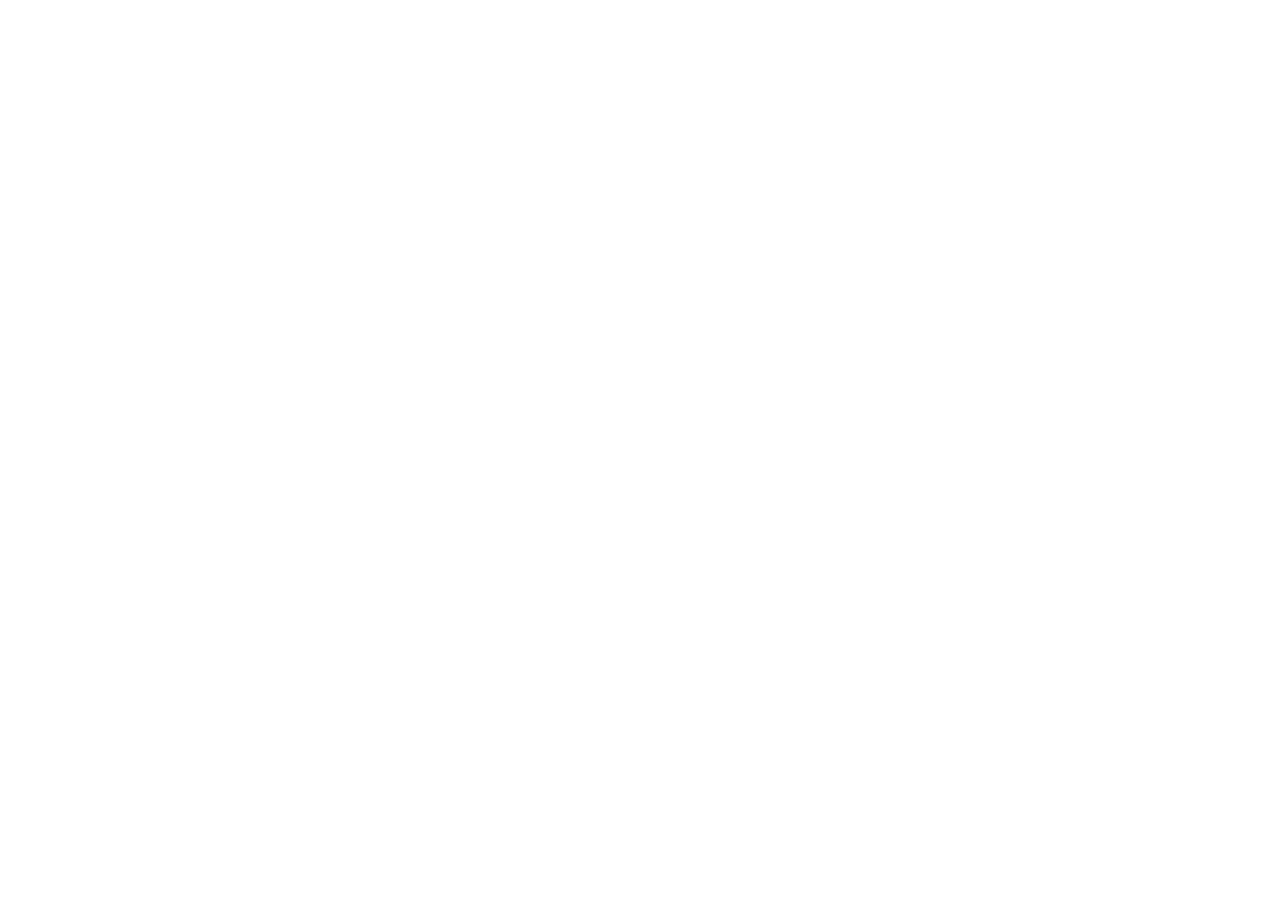
==== index.html @ b91a7a9e "added index.html file" ====
<!DOCTYPE html>
<html lang="en">
<head>
    <meta charset="UTF-8">
    <meta name="viewport" content="width=
    , initial-scale=1.0">
    <meta http-equiv="X-UA-Compatible" content="ie=edge">
    <title>Document</title>
</head>
<body>
    <script>
        function computerPlay(){
            return(rps[Math.floor(Math.random() * rps.length)]);
        }
        
        function playRound(playerSelection, computerSlection) {
            if(playerSelection.toLowerCase() == computerSlection.toLowerCase()){
                return "It's a tie!";
            } else if(playerSelection.toLowerCase() == 'rock' && computerSlection.toLowerCase() == 'paper'){
                computerScore++;
                return "You lose this round! Paper beats Rock";
            } else if(playerSelection.toLowerCase() == 'rock' && computerSlection.toLowerCase() == 'scissors'){
                playerScore++
                return "You win this round! Rock beats Scissors";
            } else if(playerSelection.toLowerCase() == 'paper' && computerSlection.toLowerCase() == 'scissors'){
                computerScore++;
                return "You lose this round! Scissors beats Rock";
            } else if(playerSelection.toLowerCase() == 'paper' && computerSlection.toLowerCase() == 'rock'){
                playerScore++;
                return "You win this round! Paper beats Rock";
            } else if(playerSelection.toLowerCase() == 'scissors' && computerSlection.toLowerCase() == 'rock'){
                computerScore++;
                return "You lose this round! Rock beats Scissors";
            } else if(playerSelection.toLowerCase() == 'scissors' && computerSlection.toLowerCase() == 'paper'){
                playerScore++;
                return "You win this round! Scissors beats Paper";
            }
        }

        function game(){
            for(i = 1; i < 6; i++){
                let playerSelection = prompt("Enter Rock, Paper, or Scissors:");
                let computerSlection = computerPlay();
                console.log(playRound(playerSelection, computerSlection));
                console.log("The score is " + playerScore + " - " + computerScore + "!")
            }
            if(playerScore > computerScore){
                console.log("Congratulations! You won the game!");
            } else if(playerScore < computerScore){
                console.log("You lost the game! feelsbadman :(")
            } else{
                console.log("It's a draw!")
            }
        }

        const rps = ["rock", "paper", "scissors"];
        let playerScore = 0;
        let computerScore = 0;
        game();


    </script>
</body>
</html>
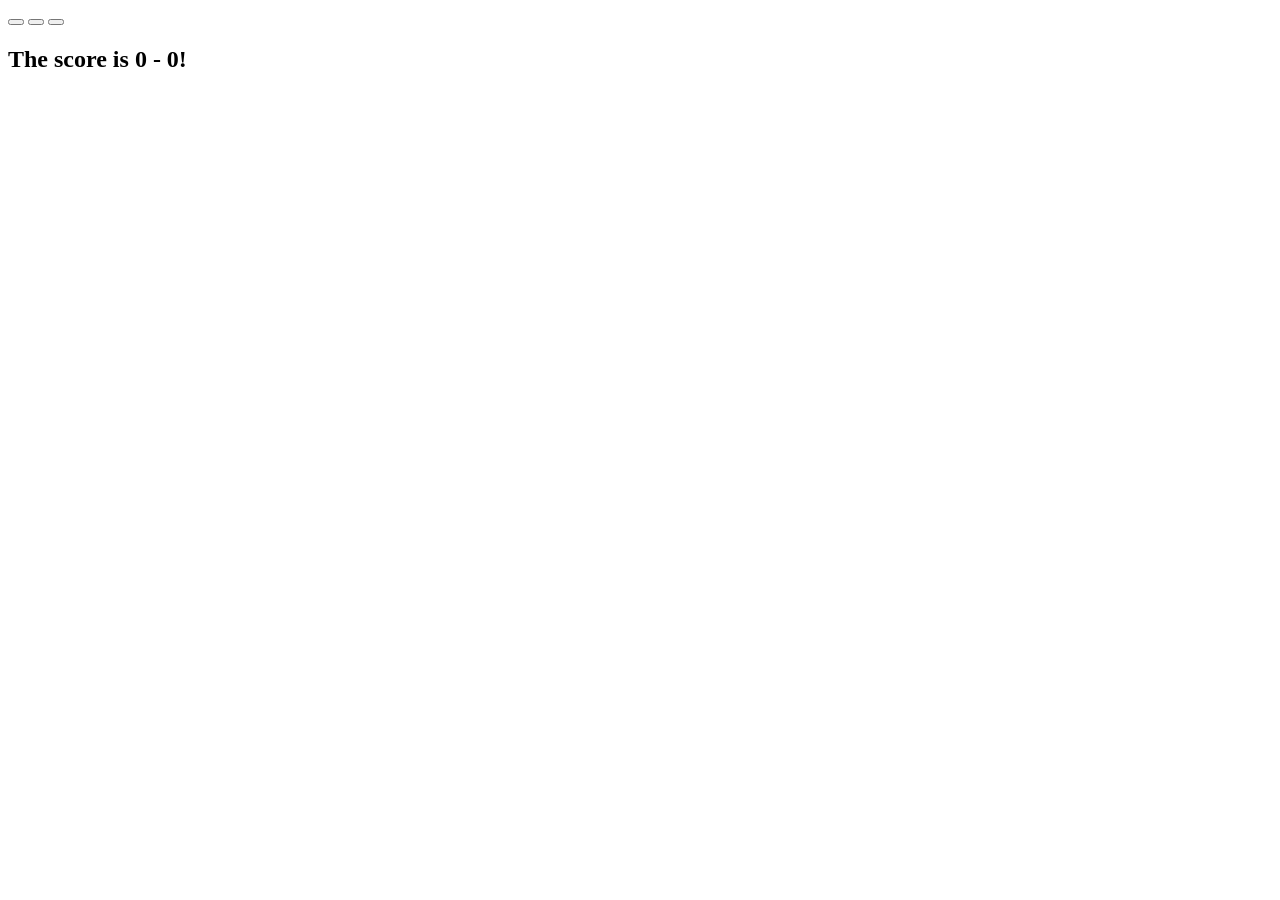
==== commit 56289e2d: "modified index.html and added basic UI" ====
--- a/index.html
+++ b/index.html
@@ -1,64 +1,93 @@
 <!DOCTYPE html>
 <html lang="en">
+
 <head>
     <meta charset="UTF-8">
     <meta name="viewport" content="width=
     , initial-scale=1.0">
     <meta http-equiv="X-UA-Compatible" content="ie=edge">
     <title>Document</title>
+    <link rel="stylesheet" href="style.css">
 </head>
+
 <body>
+    <div id="container">
+        <button id="ROCK" class="choice"></button>
+        <button id="PAPER" class="choice"></button>
+        <button id="SCISSORS" class="choice"></button>
+
+        <div id="scoreboard">
+            <h2 class="winner"></h2>
+        </div>
+    </div>
     <script>
-        function computerPlay(){
-            return(rps[Math.floor(Math.random() * rps.length)]);
-        }
-        
-        function playRound(playerSelection, computerSlection) {
-            if(playerSelection.toLowerCase() == computerSlection.toLowerCase()){
-                return "It's a tie!";
-            } else if(playerSelection.toLowerCase() == 'rock' && computerSlection.toLowerCase() == 'paper'){
-                computerScore++;
-                return "You lose this round! Paper beats Rock";
-            } else if(playerSelection.toLowerCase() == 'rock' && computerSlection.toLowerCase() == 'scissors'){
-                playerScore++
-                return "You win this round! Rock beats Scissors";
-            } else if(playerSelection.toLowerCase() == 'paper' && computerSlection.toLowerCase() == 'scissors'){
-                computerScore++;
-                return "You lose this round! Scissors beats Rock";
-            } else if(playerSelection.toLowerCase() == 'paper' && computerSlection.toLowerCase() == 'rock'){
-                playerScore++;
-                return "You win this round! Paper beats Rock";
-            } else if(playerSelection.toLowerCase() == 'scissors' && computerSlection.toLowerCase() == 'rock'){
-                computerScore++;
-                return "You lose this round! Rock beats Scissors";
-            } else if(playerSelection.toLowerCase() == 'scissors' && computerSlection.toLowerCase() == 'paper'){
-                playerScore++;
-                return "You win this round! Scissors beats Paper";
-            }
+        function computerPlay() {
+            return (rps[Math.floor(Math.random() * rps.length)]);
         }
 
-        function game(){
-            for(i = 1; i < 6; i++){
-                let playerSelection = prompt("Enter Rock, Paper, or Scissors:");
-                let computerSlection = computerPlay();
-                console.log(playRound(playerSelection, computerSlection));
-                console.log("The score is " + playerScore + " - " + computerScore + "!")
+        function updateScore() {
+            if (playerScore >= 5) {
+                score.textContent = `Congratulations! You won the game!`;
+            } else if (computerScore >= 5) {
+                score.textContent = `Sorry! The computer won the game!`;
+            } else {
+                score.textContent =
+                    `The score is ${playerScore} - ${computerScore}!`;
+                    
             }
-            if(playerScore > computerScore){
-                console.log("Congratulations! You won the game!");
-            } else if(playerScore < computerScore){
-                console.log("You lost the game! feelsbadman :(")
-            } else{
-                console.log("It's a draw!")
-            }
+            scoreboard.appendChild(score);
         }
 
-        const rps = ["rock", "paper", "scissors"];
+        function playRound(e){
+            let computerSelection = computerPlay();
+            let playerSelection = e.target.id;
+            if (playerScore == 5 || computerScore == 5) {
+                return;
+            }
+            if (playerSelection == computerSelection) {
+                winner.innerText = "It's a tie!";
+            } else if (playerSelection == 'ROCK' && computerSelection ==
+                'PAPER') {
+                computerScore++;
+                winner.innerText = "You lose this round! Paper beats Rock";
+            } else if (playerSelection == 'ROCK' && computerSelection ==
+                'SCISSORS') {
+                playerScore++
+                winner.innerText = "You win this round! Rock beats Scissors";
+            } else if (playerSelection == 'PAPER' && computerSelection ==
+                'SCISSORS') {
+                computerScore++;
+                winner.innerText = "You lose this round! Scissors beats Rock";
+            } else if (playerSelection == 'PAPER' && computerSelection ==
+                'ROCK') {
+                playerScore++;
+                winner.innerText = "You win this round! Paper beats Rock";
+            } else if (playerSelection == 'SCISSORS' && computerSelection ==
+                'ROCK') {
+                computerScore++;
+                winner.innerText = "You lose this round! Rock beats Scissors";
+            } else if (playerSelection == 'SCISSORS' && computerSelection ==
+                'PAPER') {
+                playerScore++;
+                winner.innerText = "You win this round! Scissors beats Paper";
+            }
+            updateScore();
+        }
+
+
+        const scoreboard = document.querySelector('#scoreboard')
         let playerScore = 0;
         let computerScore = 0;
-        game();
+        let score = document.createElement('h2');
+        score.textContent = `The score is ${playerScore} - ${computerScore}!`;
+        scoreboard.appendChild(score);
 
+        const rps = ["ROCK", "PAPER", "SCISSORS"];
 
+        const choices = document.querySelectorAll('.choice');
+        choices.forEach(choice => choice.addEventListener('click', playRound));
+        let winner = document.querySelector('.winner');
     </script>
 </body>
+
 </html>
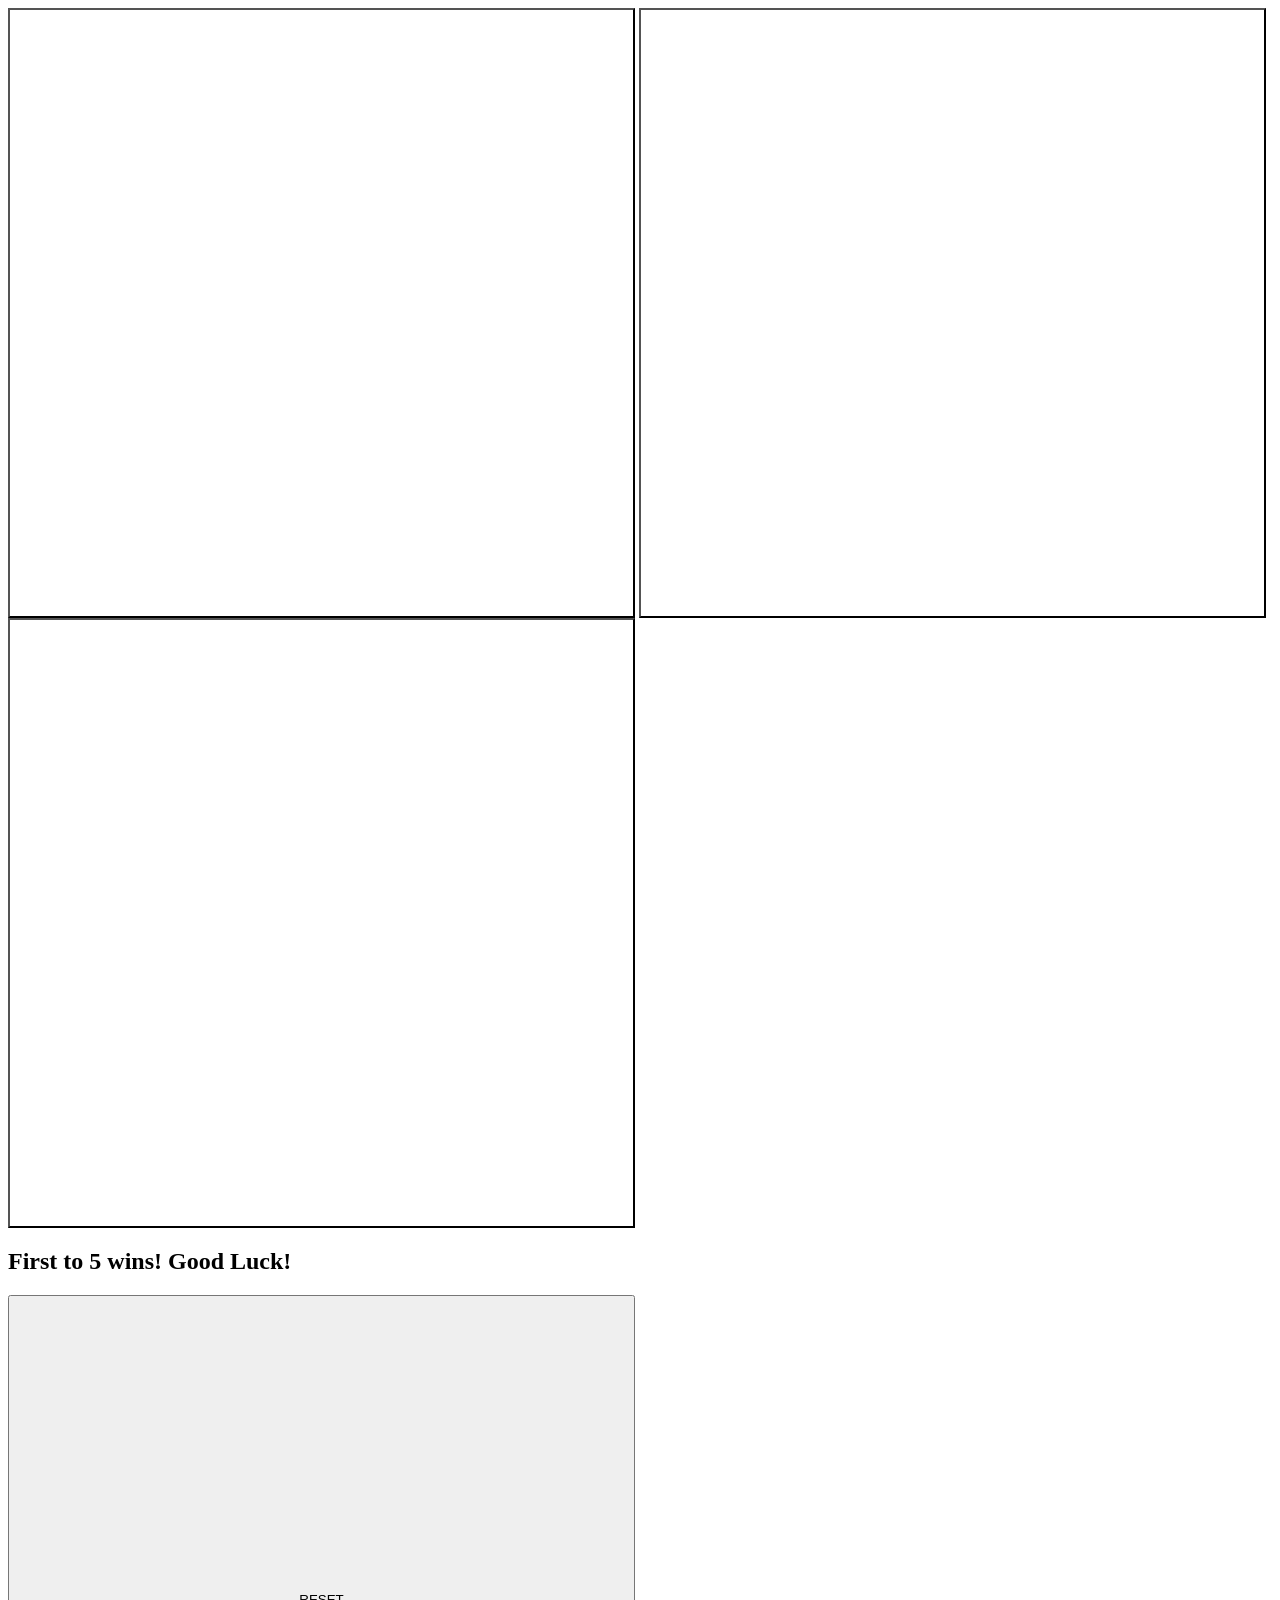
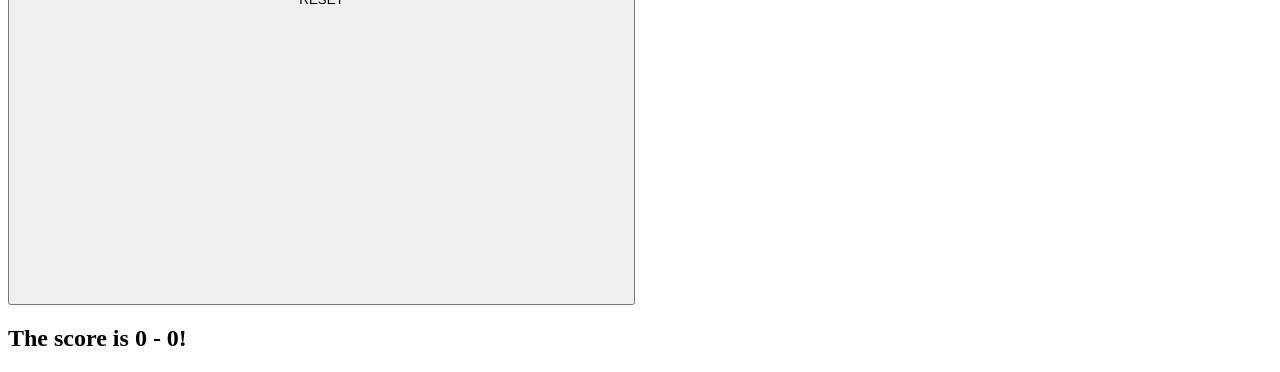
==== commit 19137dec: "added a reset button and minor UI changes" ====
--- a/index.html
+++ b/index.html
@@ -17,7 +17,8 @@
         <button id="SCISSORS" class="choice"></button>
 
         <div id="scoreboard">
-            <h2 class="winner"></h2>
+            <h2 class="winner">First to 5 wins! Good Luck!</h2>
+            <button id="reset">RESET</button>
         </div>
     </div>
     <script>
@@ -33,7 +34,6 @@
             } else {
                 score.textContent =
                     `The score is ${playerScore} - ${computerScore}!`;
-                    
             }
             scoreboard.appendChild(score);
         }
@@ -45,35 +45,43 @@
                 return;
             }
             if (playerSelection == computerSelection) {
-                winner.innerText = "It's a tie!";
+                winner.textContent = "It's a tie!";
             } else if (playerSelection == 'ROCK' && computerSelection ==
                 'PAPER') {
                 computerScore++;
-                winner.innerText = "You lose this round! Paper beats Rock";
+                winner.textContent = "You lose this round! Paper beats Rock";
             } else if (playerSelection == 'ROCK' && computerSelection ==
                 'SCISSORS') {
                 playerScore++
-                winner.innerText = "You win this round! Rock beats Scissors";
+                winner.textContent = "You win this round! Rock beats Scissors";
             } else if (playerSelection == 'PAPER' && computerSelection ==
                 'SCISSORS') {
                 computerScore++;
-                winner.innerText = "You lose this round! Scissors beats Rock";
+                winner.textContent = "You lose this round! Scissors beats Rock";
             } else if (playerSelection == 'PAPER' && computerSelection ==
                 'ROCK') {
                 playerScore++;
-                winner.innerText = "You win this round! Paper beats Rock";
+                winner.textContent = "You win this round! Paper beats Rock";
             } else if (playerSelection == 'SCISSORS' && computerSelection ==
                 'ROCK') {
                 computerScore++;
-                winner.innerText = "You lose this round! Rock beats Scissors";
+                winner.textContent = "You lose this round! Rock beats Scissors";
             } else if (playerSelection == 'SCISSORS' && computerSelection ==
                 'PAPER') {
                 playerScore++;
-                winner.innerText = "You win this round! Scissors beats Paper";
+                winner.textContent = "You win this round! Scissors beats Paper";
             }
             updateScore();
         }
 
+        function resetGame() {
+            playerScore = 0;
+            computerScore = 0;
+            score.textContent = `The score is ${playerScore} - ${computerScore}!`;
+            winner.textContent = 'First to 5 wins! Good Luck!';
+        }
+
+        const rps = ["ROCK", "PAPER", "SCISSORS"]; // array of choices for the computer
 
         const scoreboard = document.querySelector('#scoreboard')
         let playerScore = 0;
@@ -82,11 +90,16 @@
         score.textContent = `The score is ${playerScore} - ${computerScore}!`;
         scoreboard.appendChild(score);
 
-        const rps = ["ROCK", "PAPER", "SCISSORS"];
+        
 
         const choices = document.querySelectorAll('.choice');
-        choices.forEach(choice => choice.addEventListener('click', playRound));
+        choices.forEach(choice => choice.addEventListener('click', playRound)); // take players choice and call playRound function
+
         let winner = document.querySelector('.winner');
+
+        const reset = document.querySelector('#reset');
+        reset.addEventListener('click', resetGame);
+
     </script>
 </body>
 
--- a/style.css
+++ b/style.css
@@ -0,0 +1,20 @@
+button {
+    display: inline-block;
+    height: 610px;
+    padding: 0;
+    margin: 0;
+    vertical-align: top;
+    width: 627px;
+}
+
+#ROCK{
+    background: url(https://cs.wellesley.edu/~mhardy2/protected/hw8/images/rock.png);
+}
+
+#PAPER{
+    background: url(https://cs.wellesley.edu/~mhardy2/protected/hw8/images/paper.png);
+}
+
+#SCISSORS{
+    background: url(https://cs.wellesley.edu/~mhardy2/protected/hw8/images/scissors.png);
+}
